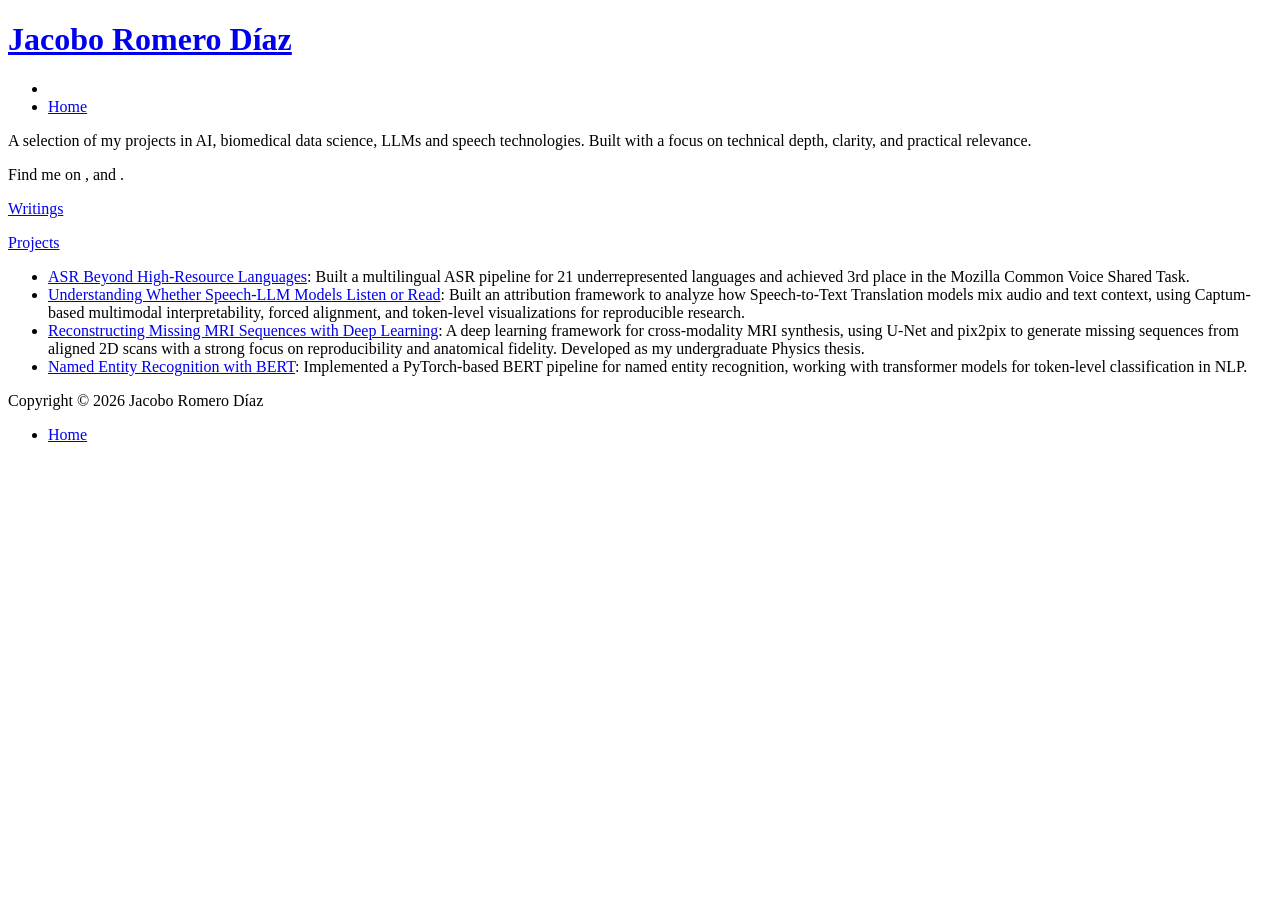
==== public/index.html @ 38ddfffa "Initial commit" ====
<!DOCTYPE html>
<html lang="en-us">
<head>
	<meta name="generator" content="Hugo 0.158.0"><script src="/livereload.js?mindelay=10&amp;v=2&amp;port=1313&amp;path=livereload" data-no-instant defer></script>
  <link rel="preload" href="/lib/font-awesome/webfonts/fa-brands-400.woff2" as="font" type="font/woff2" crossorigin="anonymous">
  <link rel="preload" href="/lib/font-awesome/webfonts/fa-regular-400.woff2" as="font" type="font/woff2" crossorigin="anonymous">
  <link rel="preload" href="/lib/font-awesome/webfonts/fa-solid-900.woff2" as="font" type="font/woff2" crossorigin="anonymous">
  <link rel="preload" href="/lib/JetBrainsMono/web/woff2/JetBrainsMono-Regular.woff2" as="font" type="font/woff2" crossorigin="anonymous">
  
  <script type="text/javascript" src="https://latest.cactus.chat/cactus.js"></script>
  <link rel="stylesheet" href="https://latest.cactus.chat/style.css" type="text/css">
  
  <meta charset="utf-8">
  <meta http-equiv="X-UA-Compatible" content="IE=edge">
  <title>Jacobo Romero Díaz</title>
  <link rel = 'canonical' href = 'http://localhost:1313/'>
  <meta name="description" content="A selection of my projects in AI, biomedical data science, LLMs and speech technologies. Built with a focus on technical depth, clarity, and practical relevance.">
  <meta name="viewport" content="width=device-width, initial-scale=1">
  <meta name="robots" content="all,follow">
  <meta name="googlebot" content="index,follow,snippet,archive">
  <meta property="og:url" content="http://localhost:1313/">
  <meta property="og:site_name" content="Jacobo Romero Díaz">
  <meta property="og:title" content="Jacobo Romero Díaz">
  <meta property="og:description" content="A selection of my projects in AI, biomedical data science, LLMs and speech technologies. Built with a focus on technical depth, clarity, and practical relevance.">
  <meta property="og:locale" content="en_us">
  <meta property="og:type" content="website">

  
  <meta name="twitter:card" content="summary">
  <meta name="twitter:title" content="Jacobo Romero Díaz">
  <meta name="twitter:description" content="A selection of my projects in AI, biomedical data science, LLMs and speech technologies. Built with a focus on technical depth, clarity, and practical relevance.">

  
  
    
  
  
  <link rel="stylesheet" href="http://localhost:1313/css/styles.94f653e9e151e28067a7c5dbbc4600cbd5a3c721e79faaf971e523c40f3b249b8e4f20bb57810dfffa8d559ca5c140fd56eb4cd9c0853113ad08e66afdb08bdd.css" integrity="sha512-lPZT6eFR4oBnp8XbvEYAy9WjxyHnn6r5ceUjxA87JJuOTyC7V4EN//qNVZylwUD9VutM2cCFMROtCOZq/bCL3Q=="> 

  
  
  
    <!--[if lt IE 9]>
      <script src="https://oss.maxcdn.com/html5shiv/3.7.2/html5shiv.min.js"></script>
      <script src="https://oss.maxcdn.com/respond/1.4.2/respond.min.js"></script>
    <![endif]-->
  

  
<link rel="icon" type="image/png" href="http://localhost:1313/images/favicon.ico" />

  
  
    <link href="http://localhost:1313/index.xml" rel="alternate" type="application/rss+xml" title="Jacobo Romero Díaz" />
  
  
  
</head>

<body class="max-width mx-auto px3 ltr">
  <div class="content index py4">

    <header id="header">
  <a href="http://localhost:1313/">
  
    <div id="logo" style="background-image: url(http://localhost:1313/images/logo.jpg)"></div>
  
  <div id="title">
    <h1>Jacobo Romero Díaz</h1>
  </div>
  </a>
  <div id="nav">
    <ul>
      <li class="icon">
        <a href="#" aria-label="Menu"><i class="fas fa-bars fa-2x" aria-hidden="true"></i></a>
      </li>
      
        <li><a href="/">Home</a></li>
      
    </ul>
  </div>
</header>



    
  <section id="about">
  
    A selection of my projects in AI, biomedical data science, LLMs and speech technologies. Built with a focus on technical depth, clarity, and practical relevance.
  
  
      <p>Find me on
      
      
      
        <a class="icon" target="_blank" rel="noopener" href="https://github.com/jacoboromerodiaz" aria-label="github">
          <i class="fab fa-github" aria-hidden="true"></i>
        </a>
        
         , 
      
      
        <a class="icon" target="_blank" rel="noopener" href="https://linkedin.com/in/jacobo-romero-diaz" aria-label="linkedin">
          <i class="fab fa-linkedin" aria-hidden="true"></i>
        </a>
        
         and 
      
      
        <a class="icon" target="_blank" rel="noopener" href="mailto:jromerodaz@gmail.com" aria-label="Email">
          <i class="fas fa-envelope" aria-hidden="true"></i>
        </a>
        
        .
      
      </p>
  
  
  </section>

  <section id="writing">
    <span class="h1"><a href="http://localhost:1313/projects">Writings</a></span>
    

    
    
      
    
    
    
    
    <ul class="post-list">
      
      
        
      
      
    </ul>
    
  </section>

  
  
    
  
  
    
    
      
    
  <section id="projects">
    <span class="h1"><a href="https://github.com/jacoboromerodiaz">Projects</a></span>
    <ul class="project-list">
        
        <li class="project-item">
          <a href="https://www.codabench.org/competitions/10820/#/results-tab">ASR Beyond High-Resource Languages</a>: Built a multilingual ASR pipeline for 21 underrepresented languages and achieved 3rd place in the Mozilla Common Voice Shared Task.
        </li>
        
        <li class="project-item">
          <a href="https://github.com/jacoboromerodiaz/context-mixing-audio-text">Understanding Whether Speech-LLM Models Listen or Read</a>: Built an attribution framework to analyze how Speech-to-Text Translation models mix audio and text context, using Captum-based multimodal interpretability, forced alignment, and token-level visualizations for reproducible research.
        </li>
        
        <li class="project-item">
          <a href="https://github.com/jacoboromerodiaz/mri-crossmodality">Reconstructing Missing MRI Sequences with Deep Learning</a>: A deep learning framework for cross-modality MRI synthesis, using U-Net and pix2pix to generate missing sequences from aligned 2D scans with a strong focus on reproducibility and anatomical fidelity. Developed as my undergraduate Physics thesis.
        </li>
        
        <li class="project-item">
          <a href="https://github.com/jacoboromerodiaz/NER_BERT_pytorch">Named Entity Recognition with BERT</a>: Implemented a PyTorch-based BERT pipeline for named entity recognition, working with transformer models for token-level classification in NLP.
        </li>
        
    </ul>
  </section>
  


    <footer id="footer">
  <div class="footer-left">
    Copyright  &copy; 2026  Jacobo Romero Díaz 
  </div>
  <div class="footer-right">
    <nav>
      <ul>
         
        <li><a href="/">Home</a></li>
        
      </ul>
    </nav>
  </div>
</footer>


  </div>
</body>

<link rel="stylesheet" href=/lib/font-awesome/css/all.min.css>
<script src=/lib/jquery/jquery.min.js></script>
<script src=/js/main.js></script>
</html>
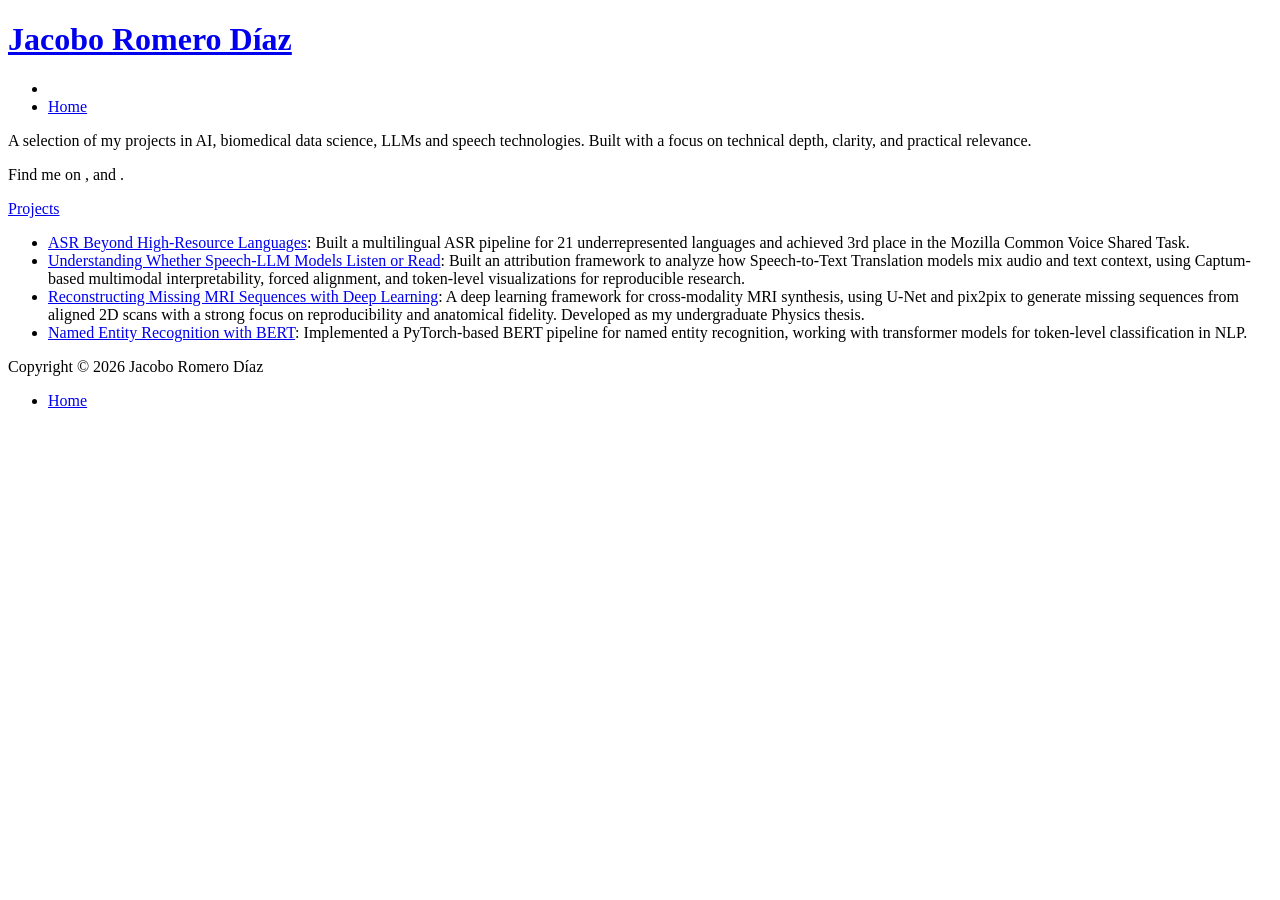
==== commit 6fda519b: "Improve visualization" ====
--- a/public/index.html
+++ b/public/index.html
@@ -49,10 +49,6 @@
   
 <link rel="icon" type="image/png" href="http://localhost:1313/images/favicon.ico" />
 
-  
-  
-    <link href="http://localhost:1313/index.xml" rel="alternate" type="application/rss+xml" title="Jacobo Romero Díaz" />
-  
   
   
 </head>
@@ -118,26 +114,7 @@
   
   </section>
 
-  <section id="writing">
-    <span class="h1"><a href="http://localhost:1313/projects">Writings</a></span>
-    
-
-    
-    
-      
-    
-    
-    
-    
-    <ul class="post-list">
-      
-      
-        
-      
-      
-    </ul>
-    
-  </section>
+  
 
   
   
